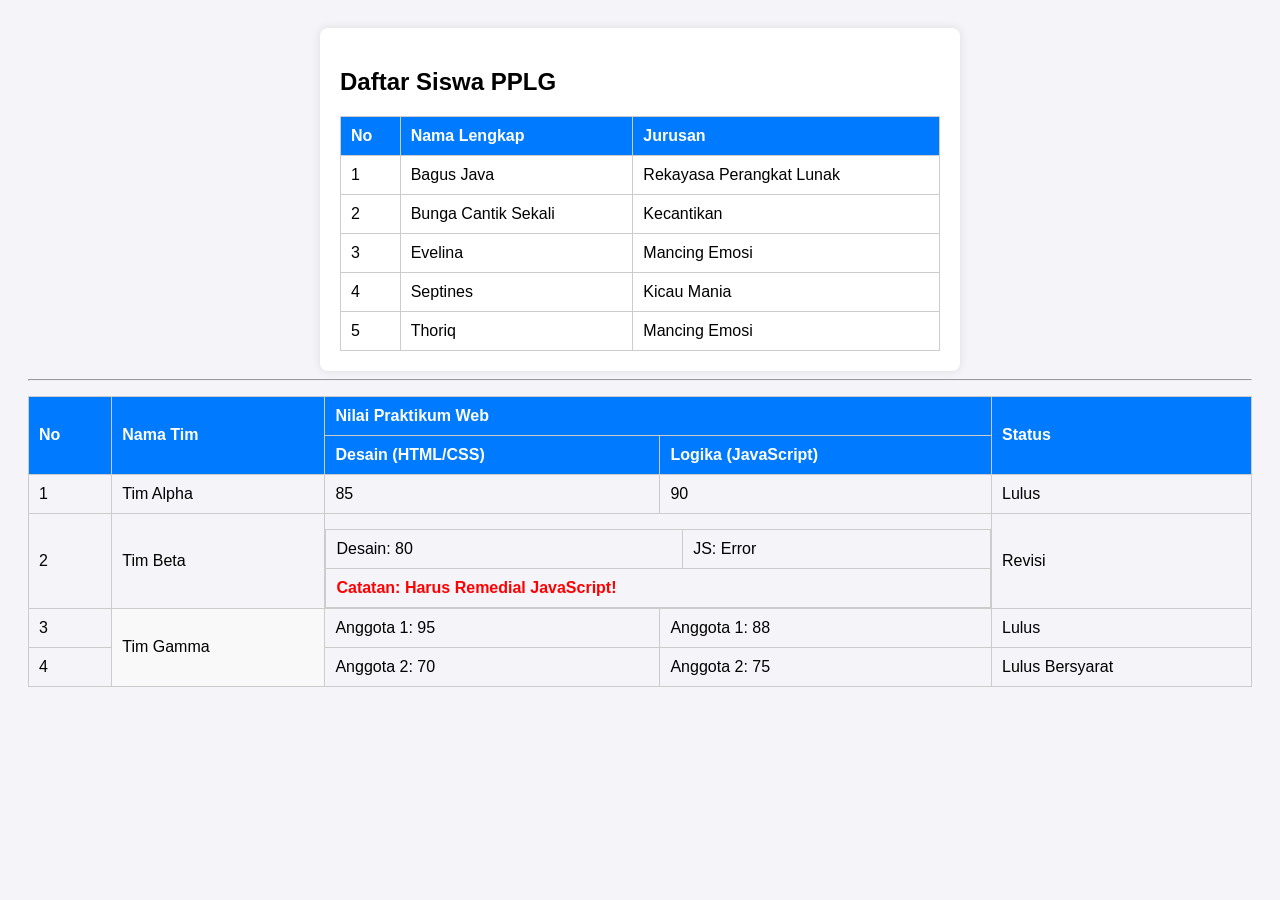
==== tabel.html @ c0fc884f "Menambahkan beberapa file html" ====
<!DOCTYPE html>
<html lang="id">
<head>
    <meta charset="UTF-8">
    <meta name="viewport" content="width=device-width, initial-scale=1.0">
    <title>Latihan Tabel Siswa</title>
    <style>
        body { font-family: Arial, sans-serif; padding: 20px; background-color: #f4f4f9; }
        .kotak-tabel { background: white; padding: 20px; border-radius: 8px; box-shadow: 0 0 10px rgba(0,0,0,0.1); max-width: 600px; margin: auto; }
        table { width: 100%; border-collapse: collapse; margin-top: 15px; }
        th, td { border: 1px solid #ccc; padding: 10px; text-align: left; }
        th { background-color: #007BFF; color: white; }
    </style>
</head>
<body>

    <div class="kotak-tabel">
        <h2>Daftar Siswa PPLG</h2>
        <table>
            <thead>
                <tr>
                    <th>No</th>
                    <th>Nama Lengkap</th>
                    <th>Jurusan</th>
                </tr>
            </thead>
            <tbody>
                <tr>
                    <td>1</td>
                    <td>Bagus Java</td>
                    <td>Rekayasa Perangkat Lunak</td>
                </tr>
                <tr>
                    <td>2</td>
                    <td>Bunga Cantik Sekali</td>
                    <td>Kecantikan</td>
                </tr>
                  <tr>
                    <td>3</td>
                    <td>Evelina</td>
                    <td>Mancing Emosi</td>
                </tr>
                  <tr>
                    <td>4</td>
                    <td>Septines</td>
                    <td>Kicau Mania</td>
                </tr>
                  <tr>
                    <td>5</td>
                    <td>Thoriq</td>
                    <td>Mancing Emosi</td>
            </tbody>
        </table>
    </div>
    <hr>
    <table class="tabel-utama">
        <!-- BAGIAN KEPALA TABEL -->
        <thead>
            <tr>
                <!-- MERGE BARIS (Menyatukan 2 baris ke bawah) -->
                <th rowspan="2">No</th>
                <th rowspan="2">Nama Tim</th>
                
                <!-- MERGE KOLOM (Menyatukan 2 kolom ke samping) -->
                <th colspan="2">Nilai Praktikum Web</th>
                
                <th rowspan="2">Status</th>
            </tr>
            <tr>
                <!-- Sub-kolom dari kolom "Nilai Praktikum Web" di atas -->
                <th>Desain (HTML/CSS)</th>
                <th>Logika (JavaScript)</th>
            </tr>
        </thead>
        
        <!-- BAGIAN ISI TABEL -->
        <tbody>
            <!-- Baris 1: Data Normal -->
            <tr>
                <td>1</td>
                <td>Tim Alpha</td>
                <td>85</td>
                <td>90</td>
                <td>Lulus</td>
            </tr>

            <!-- Baris 2: Simulasi SPLIT CELL (Memecah 1 kolom jadi beberapa bagian) -->
            <tr>
                <td>2</td>
                <td>Tim Beta</td>
                
                <!-- Sel ini digabung dulu, lalu di dalamnya disisipkan tabel baru (Nested Table) untuk efek Split -->
                <td colspan="2" style="padding: 0;">
                    <table class="tabel-dalam">
                        <tr>
                            <td>Desain: 80</td>
                            <td>JS: Error</td>
                        </tr>
                        <tr>
                            <!-- Di-merge lagi di dalam tabel bersarang -->
                            <td colspan="2" style="color: red; font-weight: bold;">Catatan: Harus Remedial JavaScript!</td>
                        </tr>
                    </table>
                </td>
                
                <td>Revisi</td>
            </tr>

            <!-- Baris 3 & 4: Contoh MERGE BARIS di dalam data (Isi) -->
            <tr>
                <td>3</td>
                <!-- Tim Gamma di-merge 2 baris karena anggotanya dinilai terpisah -->
                <td rowspan="2" style="background-color: #f9f9f9;">Tim Gamma</td>
                <td>Anggota 1: 95</td>
                <td>Anggota 1: 88</td>
                <td>Lulus</td>
            </tr>
            <tr>
                <td>4</td>
                <!-- Kolom Nama Tim tidak ditulis lagi di sini karena sudah dimakan rowspan dari atas -->
                <td>Anggota 2: 70</td>
                <td>Anggota 2: 75</td>
                <td>Lulus Bersyarat</td>
            </tr>
        </tbody>
    </table>

</body>
</html>
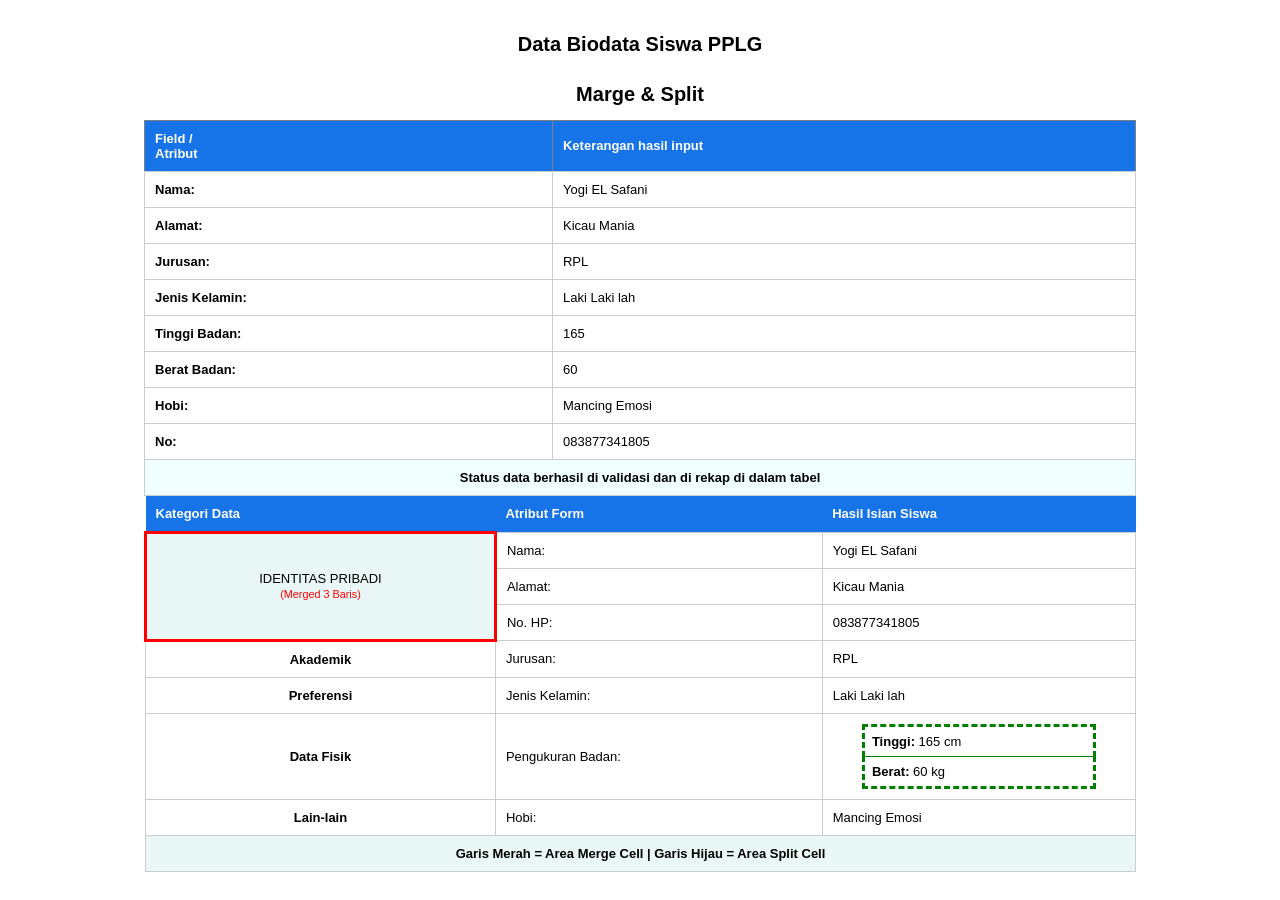
==== commit 92b67ed2: "Menambahkan design css dan menambahkan beberapa link" ====
--- a/tabel.html
+++ b/tabel.html
@@ -1,129 +1,274 @@
 <!DOCTYPE html>
-<html lang="id">
+<html lang="en">
 <head>
     <meta charset="UTF-8">
     <meta name="viewport" content="width=device-width, initial-scale=1.0">
-    <title>Latihan Tabel Siswa</title>
+    <title>Document</title>
+</head>
+<style>
+
+body {
+    display: flex;
+    flex-direction: column;
+    flex-wrap: wrap;
+    
+}
+
+h1{
+    text-align: center;
+    font-size: larger;
+    font-family:sans-serif
+}
+
+    table {
+        text-align: left;
+        margin: 1px;
+        padding: 10px;
+        border-collapse: collapse;
+        width: 100%;
+
+    }
+    td {
+        padding: 4px;
+    }
+
+     th {
+        padding: 6px;
+        background-color: blue;
+        color:aliceblue;
+        font-family:Arial, Helvetica, sans-serif;
+        font-size:small
+    }
+
+    tr {
+        font-family: sans-serif;
+        font-size: small;
+    }
+
+    .ngelu {
+        text-align: center;
+        background-color: azure;
+    }
+
+
+
+</style>
+<body>
+
+<h1>Data Biodata Siswa PPLG</h1>
+
+<table border="1">
+    <tr>
+    <th>Field / <br> Atribut</th>
+    <th>Keterangan hasil input</th>
+  </tr>
+
+  <tr>
+    <td><b>Nama:</td>
+    <td>Yogi EL Safani</td>
+  </tr>
+
+  <tr>
+    <td><b>Alamat:</td>
+    <td>Kicau Mania</td>
+  </tr>
+
+  <tr>
+    <td><b>Jurusan:</td>
+    <td>RPL</td>
+  </tr>
+
+  <tr>
+    <td><b>Jenis Kelamin:</td>
+    <td>Laki Laki lah</td>
+  </tr>
+
+  <tr>
+    <td><b>Tinggi Badan:</td>
+    <td>165</td>
+  </tr>
+  
+  <tr>
+    <td><b>Berat Badan:</td>
+    <td>60</td>
+  </tr>
+
+  <tr>
+    <td><b>Hobi:</td>
+    <td>Mancing Emosi</td>
+  </tr>
+
+<tr>
+    <td><b>No:</td>
+    <td>083877341805</td>
+  </tr>
+
+ <tr class="ngelu">
+    <td colspan="2" class="status bawah"> <b>Status data berhasil di validasi
+        dan di rekap di dalam tabel </b>
+    </td>
+  </tr>
+
+  <!DOCTYPE html>
+<html lang="en">
+
+<head>
+    <meta charset="UTF-8">
+    <meta name="viewport" content="width=device-width, initial-scale=1.0">
+    <title>Merge & Split</title>
+
     <style>
-        body { font-family: Arial, sans-serif; padding: 20px; background-color: #f4f4f9; }
-        .kotak-tabel { background: white; padding: 20px; border-radius: 8px; box-shadow: 0 0 10px rgba(0,0,0,0.1); max-width: 600px; margin: auto; }
-        table { width: 100%; border-collapse: collapse; margin-top: 15px; }
-        th, td { border: 1px solid #ccc; padding: 10px; text-align: left; }
-        th { background-color: #007BFF; color: white; }
+        body {
+            font-family: Arial, sans-serif;
+            margin: 20px;
+        }
+
+        h1 {
+            text-align: center;
+            font-size: 20px;
+        }
+
+        table {
+            width: 80%;
+            margin: auto;
+            border-collapse: collapse;
+        }
+
+        th {
+            background-color: #1674e8;
+            color: white;
+            padding: 10px;
+            text-align: left;
+        }
+
+        td {
+            border: 1px solid #ccc;
+            padding: 10px;
+        }
+
+        .kategori {
+            text-align: center;
+            font-weight: bold;
+        }
+
+        .merge {
+            text-align: center;
+            background-color: #e9f7f7;
+            border: 3px solid red;
+        }
+
+        .merge small {
+            color: red;
+        }
+
+        .split {
+            border: 3px dashed green;
+            padding: 5px;
+        }
+
+        .split td {
+            border: 1px solid green;
+            padding: 7px;
+        }
+
+        .keterangan {
+            text-align: center;
+            font-weight: bold;
+            background-color: #e9f7f7;
+        }
     </style>
 </head>
+
 <body>
 
-    <div class="kotak-tabel">
-        <h2>Daftar Siswa PPLG</h2>
-        <table>
-            <thead>
-                <tr>
-                    <th>No</th>
-                    <th>Nama Lengkap</th>
-                    <th>Jurusan</th>
-                </tr>
-            </thead>
-            <tbody>
-                <tr>
-                    <td>1</td>
-                    <td>Bagus Java</td>
-                    <td>Rekayasa Perangkat Lunak</td>
-                </tr>
-                <tr>
-                    <td>2</td>
-                    <td>Bunga Cantik Sekali</td>
-                    <td>Kecantikan</td>
-                </tr>
-                  <tr>
-                    <td>3</td>
-                    <td>Evelina</td>
-                    <td>Mancing Emosi</td>
-                </tr>
-                  <tr>
-                    <td>4</td>
-                    <td>Septines</td>
-                    <td>Kicau Mania</td>
-                </tr>
-                  <tr>
-                    <td>5</td>
-                    <td>Thoriq</td>
-                    <td>Mancing Emosi</td>
-            </tbody>
-        </table>
-    </div>
-    <hr>
-    <table class="tabel-utama">
-        <!-- BAGIAN KEPALA TABEL -->
-        <thead>
-            <tr>
-                <!-- MERGE BARIS (Menyatukan 2 baris ke bawah) -->
-                <th rowspan="2">No</th>
-                <th rowspan="2">Nama Tim</th>
-                
-                <!-- MERGE KOLOM (Menyatukan 2 kolom ke samping) -->
-                <th colspan="2">Nilai Praktikum Web</th>
-                
-                <th rowspan="2">Status</th>
-            </tr>
-            <tr>
-                <!-- Sub-kolom dari kolom "Nilai Praktikum Web" di atas -->
-                <th>Desain (HTML/CSS)</th>
-                <th>Logika (JavaScript)</th>
-            </tr>
-        </thead>
-        
-        <!-- BAGIAN ISI TABEL -->
-        <tbody>
-            <!-- Baris 1: Data Normal -->
-            <tr>
-                <td>1</td>
-                <td>Tim Alpha</td>
-                <td>85</td>
-                <td>90</td>
-                <td>Lulus</td>
-            </tr>
-
-            <!-- Baris 2: Simulasi SPLIT CELL (Memecah 1 kolom jadi beberapa bagian) -->
-            <tr>
-                <td>2</td>
-                <td>Tim Beta</td>
-                
-                <!-- Sel ini digabung dulu, lalu di dalamnya disisipkan tabel baru (Nested Table) untuk efek Split -->
-                <td colspan="2" style="padding: 0;">
-                    <table class="tabel-dalam">
-                        <tr>
-                            <td>Desain: 80</td>
-                            <td>JS: Error</td>
-                        </tr>
-                        <tr>
-                            <!-- Di-merge lagi di dalam tabel bersarang -->
-                            <td colspan="2" style="color: red; font-weight: bold;">Catatan: Harus Remedial JavaScript!</td>
-                        </tr>
-                    </table>
-                </td>
-                
-                <td>Revisi</td>
-            </tr>
-
-            <!-- Baris 3 & 4: Contoh MERGE BARIS di dalam data (Isi) -->
-            <tr>
-                <td>3</td>
-                <!-- Tim Gamma di-merge 2 baris karena anggotanya dinilai terpisah -->
-                <td rowspan="2" style="background-color: #f9f9f9;">Tim Gamma</td>
-                <td>Anggota 1: 95</td>
-                <td>Anggota 1: 88</td>
-                <td>Lulus</td>
-            </tr>
-            <tr>
-                <td>4</td>
-                <!-- Kolom Nama Tim tidak ditulis lagi di sini karena sudah dimakan rowspan dari atas -->
-                <td>Anggota 2: 70</td>
-                <td>Anggota 2: 75</td>
-                <td>Lulus Bersyarat</td>
-            </tr>
-        </tbody>
+    <h1>Marge &amp; Split</h1>
+
+    <table>
+
+        <!-- HEADER -->
+        <tr>
+            <th>Kategori Data</th>
+            <th>Atribut Form</th>
+            <th>Hasil Isian Siswa</th>
+        </tr>
+
+        <!-- MERGE 3 BARIS -->
+        <tr>
+            <td rowspan="3" class="merge">
+                IDENTITAS PRIBADI
+                <br>
+                <small>(Merged 3 Baris)</small>
+            </td>
+
+            <td>Nama:</td>
+            <td>Yogi EL Safani</td>
+        </tr>
+
+        <tr>
+            <td>Alamat:</td>
+            <td>Kicau Mania</td>
+        </tr>
+
+        <tr>
+            <td>No. HP:</td>
+            <td>083877341805</td>
+        </tr>
+
+        <!-- AKADEMIK -->
+        <tr>
+            <td class="kategori">Akademik</td>
+            <td>Jurusan:</td>
+            <td>RPL</td>
+        </tr>
+
+        <!-- PREFERENSI -->
+        <tr>
+            <td class="kategori">Preferensi</td>
+            <td>Jenis Kelamin:</td>
+            <td>Laki Laki lah</td>
+        </tr>
+
+        <!-- DATA FISIK + SPLIT -->
+        <tr>
+            <td class="kategori">Data Fisik</td>
+
+            <td>Pengukuran Badan:</td>
+
+            <td>
+                <table class="split">
+
+                    <tr>
+                        <td><b>Tinggi:</b> 165 cm</td>
+                    </tr>
+
+                    <tr>
+                        <td><b>Berat:</b> 60 kg</td>
+                    </tr>
+
+                </table>
+            </td>
+        </tr>
+
+        <!-- LAIN-LAIN -->
+        <tr>
+            <td class="kategori">Lain-lain</td>
+            <td>Hobi:</td>
+            <td>Mancing Emosi</td>
+        </tr>
+
+        <!-- KETERANGAN -->
+        <tr>
+            <td colspan="3" class="keterangan">
+                Garis Merah = Area Merge Cell |
+                Garis Hijau = Area Split Cell
+            </td>
+        </tr>
+
     </table>
 
+</body>
+</html>
+
+</table>
 </body>
 </html>
